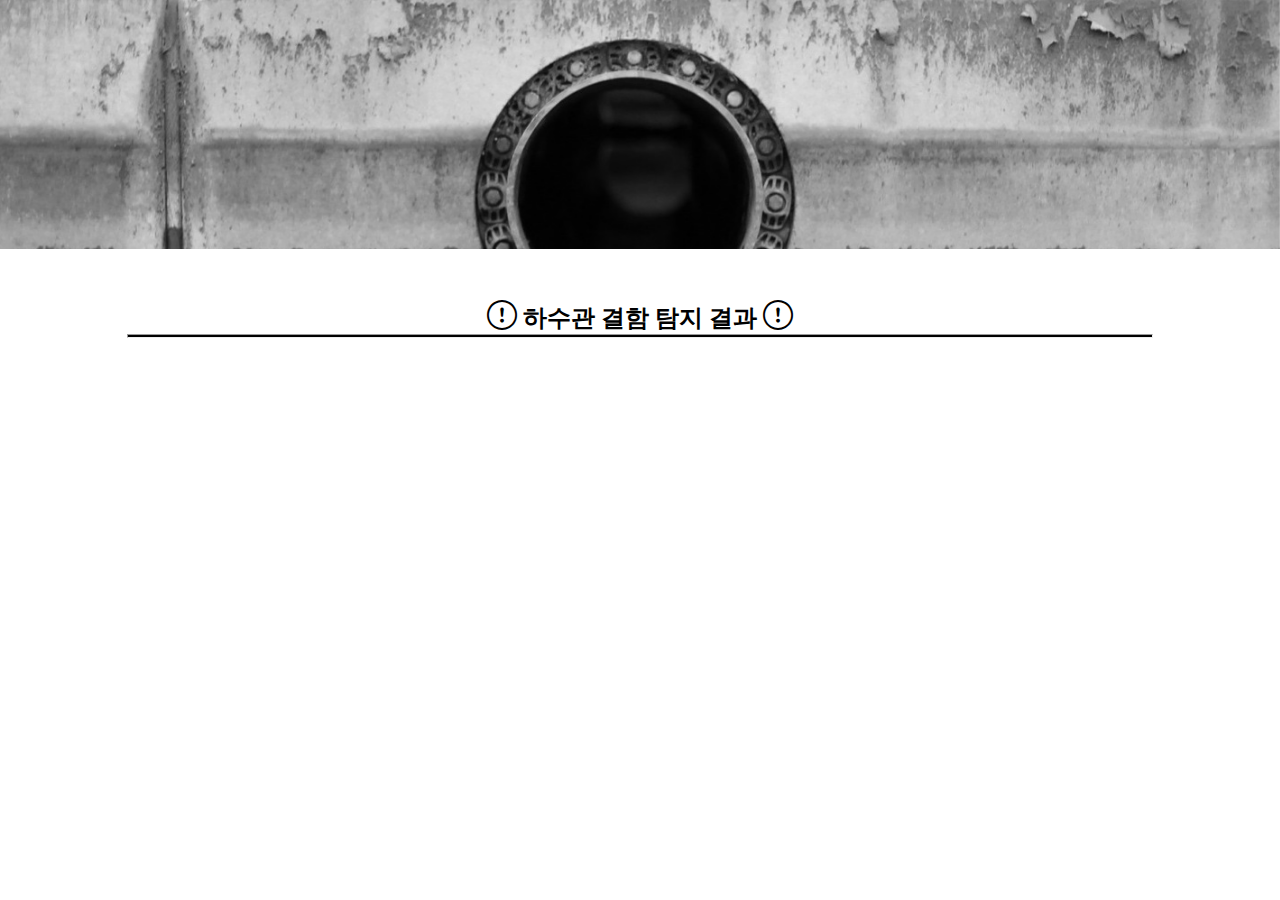
==== detectResult.html @ 815815e8 "결함 결과 페이지 초안" ====
<!DOCTYPE html>
<html lang="en">
<head>
    <meta charset="UTF-8">
    <meta http-equiv="X-UA-Compatible" content="IE=edge">
    <meta name="viewport" content="width=device-width, initial-scale=1.0">
    <title>하수관 결함 탐지</title>

    <link rel="stylesheet" href="https://cdn.jsdelivr.net/npm/bootstrap-icons@1.7.1/font/bootstrap-icons.css">
    <link href="https://cdn.jsdelivr.net/npm/bootstrap@5.1.3/dist/css/bootstrap.min.css" rel="stylesheet" integrity="sha384-1BmE4kWBq78iYhFldvKuhfTAU6auU8tT94WrHftjDbrCEXSU1oBoqyl2QvZ6jIW3" crossorigin="anonymous">
    
    <!-- <link rel="stylesheet" href="https://cdnjs.cloudflare.com/ajax/libs/font-awesome/5.15.4/css/all.min.css"> 마이너스아이콘표시-->

    <link rel = "stylesheet" type ="text/css" href = "style.css">

</head>

<body>
    <header style="background-image: url('images/background2.png')"></header>

    <main>
        <section  id="page1">
            <div class="fileupload">
                <h2><i class="bi bi-exclamation-circle"></i> 하수관 결함 탐지 결과 <i class="bi bi-exclamation-circle"></i></h2>       
                
        
                <!-- 아이콘 참고-->
                <!-- <i class="bi bi-folder-plus"></i>
                <div class="input-group w-50">
                    <span class="input-group-text" id="basic-addon1">
                        <svg xmlns="http://www.w3.org/2000/svg" width="16" height="16" fill="currentColor" class="bi bi-folder2" viewBox="0 0 16 16">
                            <path d="M1 3.5A1.5 1.5 0 0 1 2.5 2h2.764c.958 0 1.76.56 2.311 1.184C7.985 3.648 8.48 4 9 4h4.5A1.5 1.5 0 0 1 15 5.5v7a1.5 1.5 0 0 1-1.5 1.5h-11A1.5 1.5 0 0 1 1 12.5v-9zM2.5 3a.5.5 0 0 0-.5.5V6h12v-.5a.5.5 0 0 0-.5-.5H9c-.964 0-1.71-.629-2.174-1.154C6.374 3.334 5.82 3 5.264 3H2.5zM14 7H2v5.5a.5.5 0 0 0 .5.5h11a.5.5 0 0 0 .5-.5V7z"/>
                        </svg>
                    </span>
                    <input type="text" class="form-control" placeholder="Input group example" aria-label="Input group example" aria-describedby="basic-addon1">
                </div> -->
             
                <hr> 
            </div>
        </section>
    

    </main>
     

    <script src="javascript.js"></script>
    <script src="https://cdn.jsdelivr.net/npm/bootstrap@5.1.3/dist/js/bootstrap.bundle.min.js" integrity="sha384-ka7Sk0Gln4gmtz2MlQnikT1wXgYsOg+OMhuP+IlRH9sENBO0LRn5q+8nbTov4+1p" crossorigin="anonymous"></script>

</body>
</html>
---- style.css ----
*{
    list-style: none;
    text-decoration: none;
    border-collapse: collapse;
    margin: 0px;
    padding: 0px;
    color: black;
}

/*
index.html
*/
.intro_bg{
    padding-bottom: 10rem;
    background: no-repeat center center;
    background-size: cover;     
}
.intro_text{
    text-align: center;
}
.intro_text>h1{
    margin:100px auto auto auto;
    font-size: 80px;
}
.intro_text>h3{
    margin:450px auto 30px auto;
}
.intro_text>h1,h3
{
    font-weight: bold;
    color:#fff;
}
.intro_text>a{
    font-weight: bold;
}
.intro_text>hr{
    margin:auto auto 30px auto;
    width:50%;
    height:5px;
    background-color:#fff;
}


/*
fileUproad.html
*/
header{
    position: fixed;
    top: 0;
    left: 0;
    right: 0;
    
    margin-bottom: 3rem;
    padding-top: calc(6rem + 57px);
    padding-bottom: 6rem;
    background: no-repeat center center;
    background-size: cover;
    background-attachment: scroll;
  }
  
  #page1{
    padding-top: 300px;
  }
  #page2{
    padding-top: 300px;
  }
  /* .head_bg {
    position: relative;
    margin-bottom: 3rem;
    padding-top: calc(6rem + 57px);
    padding-bottom: 6rem;
    background: no-repeat center center;
    background-size: cover;
    background-attachment: scroll;
  } */
.fileupload{
    text-align: center;
}

.fileupload>a{
    font-weight: bold;
}
.fileupload>hr{
    margin:auto auto 30px auto;
    width:80%;
    height:2px;
    background-color:black;
}
  /* .head_bg:before {
    content: "";
    position: absolute;
    top: 0;
    left: 0;
    right: 0;
    bottom: 0;
    background-color: #666060;
    opacity: 0.5;
  } */
  
  .bi{
    font-size: 22px;
    line-height: 22px;
    color:crimson;
}


/*
파일선택 안보이기
 .fileupload .insert input[type="file"] {
    position: absolute;
    width: 0;
    height: 0;
    padding: 0;
    overflow: hidden;
    border: 0;
  } */
/**/
.fileupload .insert {
    padding: 20px 30px;
    display: block;
    width: 450px;
    margin: 5vh auto;
    
    /* border: 1px solid red; */

    /* -webkit-box-sizing: border-box;
    -moz-box-sizing: border-box;
    box-sizing: border-box; */
}
.fileupload .insert .file-list {
    height: 200px;
    width: 380px;
    overflow: auto;
    border: 1px solid black;
    padding: 10px;
    margin-top:10px;
    text-align: left;
}
.fileupload .insert .file-list .filebox p {
    font-size: 14px;
    margin-top: 10px;
    display: inline-block;
}
.fileupload .insert .file-list .filebox .delete i{
    color: #ff5353;
    margin-left: 5px;
}

#input-file{
    width: 330px;
}

.detect_btn, .show_detect_btn{
    margin:100px 10px 100px 10px
}


/*
detectResult.html
*/
.bi{
    font-size: 30px;
    line-height: 22px;
    color:black;
}
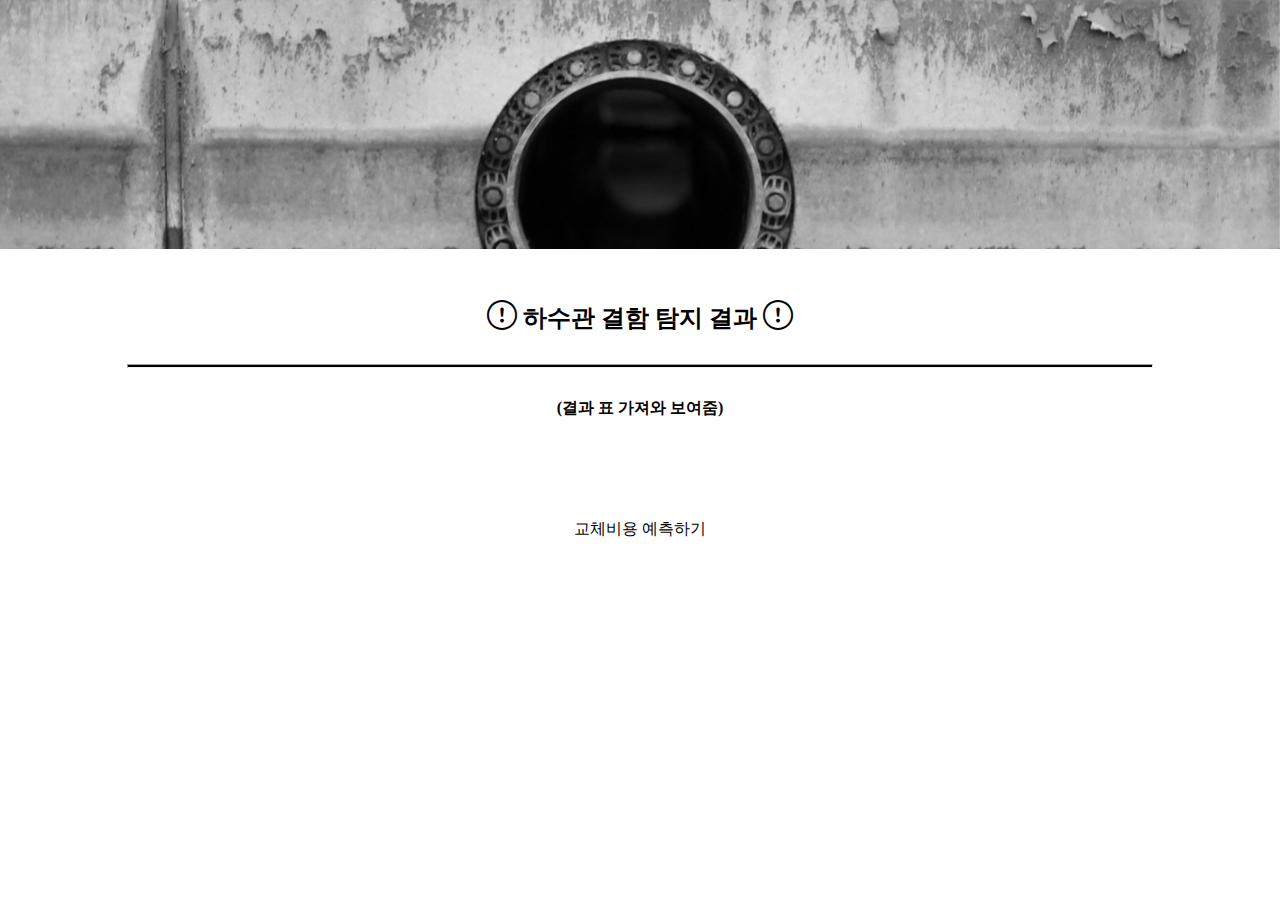
==== commit 46df76ea: "no message" ====
--- a/detectResult.html
+++ b/detectResult.html
@@ -8,9 +8,6 @@
 
     <link rel="stylesheet" href="https://cdn.jsdelivr.net/npm/bootstrap-icons@1.7.1/font/bootstrap-icons.css">
     <link href="https://cdn.jsdelivr.net/npm/bootstrap@5.1.3/dist/css/bootstrap.min.css" rel="stylesheet" integrity="sha384-1BmE4kWBq78iYhFldvKuhfTAU6auU8tT94WrHftjDbrCEXSU1oBoqyl2QvZ6jIW3" crossorigin="anonymous">
-    
-    <!-- <link rel="stylesheet" href="https://cdnjs.cloudflare.com/ajax/libs/font-awesome/5.15.4/css/all.min.css"> 마이너스아이콘표시-->
-
     <link rel = "stylesheet" type ="text/css" href = "style.css">
 
 </head>
@@ -20,22 +17,17 @@
 
     <main>
         <section  id="page1">
-            <div class="fileupload">
+            <div class="detect_pg">
                 <h2><i class="bi bi-exclamation-circle"></i> 하수관 결함 탐지 결과 <i class="bi bi-exclamation-circle"></i></h2>       
                 
-        
-                <!-- 아이콘 참고-->
-                <!-- <i class="bi bi-folder-plus"></i>
-                <div class="input-group w-50">
-                    <span class="input-group-text" id="basic-addon1">
-                        <svg xmlns="http://www.w3.org/2000/svg" width="16" height="16" fill="currentColor" class="bi bi-folder2" viewBox="0 0 16 16">
-                            <path d="M1 3.5A1.5 1.5 0 0 1 2.5 2h2.764c.958 0 1.76.56 2.311 1.184C7.985 3.648 8.48 4 9 4h4.5A1.5 1.5 0 0 1 15 5.5v7a1.5 1.5 0 0 1-1.5 1.5h-11A1.5 1.5 0 0 1 1 12.5v-9zM2.5 3a.5.5 0 0 0-.5.5V6h12v-.5a.5.5 0 0 0-.5-.5H9c-.964 0-1.71-.629-2.174-1.154C6.374 3.334 5.82 3 5.264 3H2.5zM14 7H2v5.5a.5.5 0 0 0 .5.5h11a.5.5 0 0 0 .5-.5V7z"/>
-                        </svg>
-                    </span>
-                    <input type="text" class="form-control" placeholder="Input group example" aria-label="Input group example" aria-describedby="basic-addon1">
-                </div> -->
-             
+                
                 <hr> 
+
+                <h4>(결과 표 가져와 보여줌)</h4>
+                
+                <div class="predict_cost_btn">
+                    <a href="pipeExchange.html" class="btn btn-outline-secondary btn-lg ">교체비용 예측하기</a>
+                </div>
             </div>
         </section>
     
--- a/style.css
+++ b/style.css
@@ -5,6 +5,7 @@
     margin: 0px;
     padding: 0px;
     color: black;
+    
 }
 
 /*
@@ -56,13 +57,14 @@
     background: no-repeat center center;
     background-size: cover;
     background-attachment: scroll;
+    z-index: 1;
   }
   
   #page1{
     padding-top: 300px;
   }
   #page2{
-    padding-top: 300px;
+    padding-top: 200px;
   }
   /* .head_bg {
     position: relative;
@@ -73,15 +75,12 @@
     background-size: cover;
     background-attachment: scroll;
   } */
-.fileupload{
+.fileupload_pg, .progress_pg, .detect_pg, .cost_pg{
     text-align: center;
 }
 
-.fileupload>a{
-    font-weight: bold;
-}
-.fileupload>hr{
-    margin:auto auto 30px auto;
+.fileupload_pg>hr{
+    margin:30px auto 30px auto;
     width:80%;
     height:2px;
     background-color:black;
@@ -97,16 +96,16 @@
     opacity: 0.5;
   } */
   
-  .bi{
+  /* .bi{
     font-size: 22px;
     line-height: 22px;
     color:crimson;
-}
+} */
 
 
 /*
 파일선택 안보이기
- .fileupload .insert input[type="file"] {
+ .fileupload_pg .insert input[type="file"] {
     position: absolute;
     width: 0;
     height: 0;
@@ -115,10 +114,10 @@
     border: 0;
   } */
 /**/
-.fileupload .insert {
+.fileupload_pg .insert {
     padding: 20px 30px;
     display: block;
-    width: 450px;
+    width: 700px;
     margin: 5vh auto;
     
     /* border: 1px solid red; */
@@ -127,21 +126,21 @@
     -moz-box-sizing: border-box;
     box-sizing: border-box; */
 }
-.fileupload .insert .file-list {
+.fileupload_pg .insert .file-list {
     height: 200px;
-    width: 380px;
+    width: 640px;
     overflow: auto;
     border: 1px solid black;
     padding: 10px;
     margin-top:10px;
     text-align: left;
 }
-.fileupload .insert .file-list .filebox p {
+.fileupload_pg .insert .file-list .filebox p {
     font-size: 14px;
     margin-top: 10px;
     display: inline-block;
 }
-.fileupload .insert .file-list .filebox .delete i{
+.fileupload_pg .insert .file-list .filebox .delete i{
     color: #ff5353;
     margin-left: 5px;
 }
@@ -150,10 +149,15 @@
     width: 330px;
 }
 
-.detect_btn, .show_detect_btn{
+.detect_btn, .show_detect_btn, .predict_cost_btn, .show_cost_btn {
     margin:100px 10px 100px 10px
 }
 
+.bi2{
+    font-size: 200px;
+    color:black;
+    
+}
 
 /*
 detectResult.html
@@ -162,4 +166,26 @@
     font-size: 30px;
     line-height: 22px;
     color:black;
+}
+.progress{
+    margin-bottom: 50px;
+}
+.detect_pg>hr{
+    margin:30px auto 30px auto;
+    width:80%;
+    height:2px;
+    background-color:black;
+}
+
+/*
+pipeExchange.html
+*/
+.cost_pg>hr{
+    margin:30px auto 30px auto;
+    width:80%;
+    height:2px;
+    background-color:black;
+}
+.pipeInfoForm{
+    text-align: left;
 }